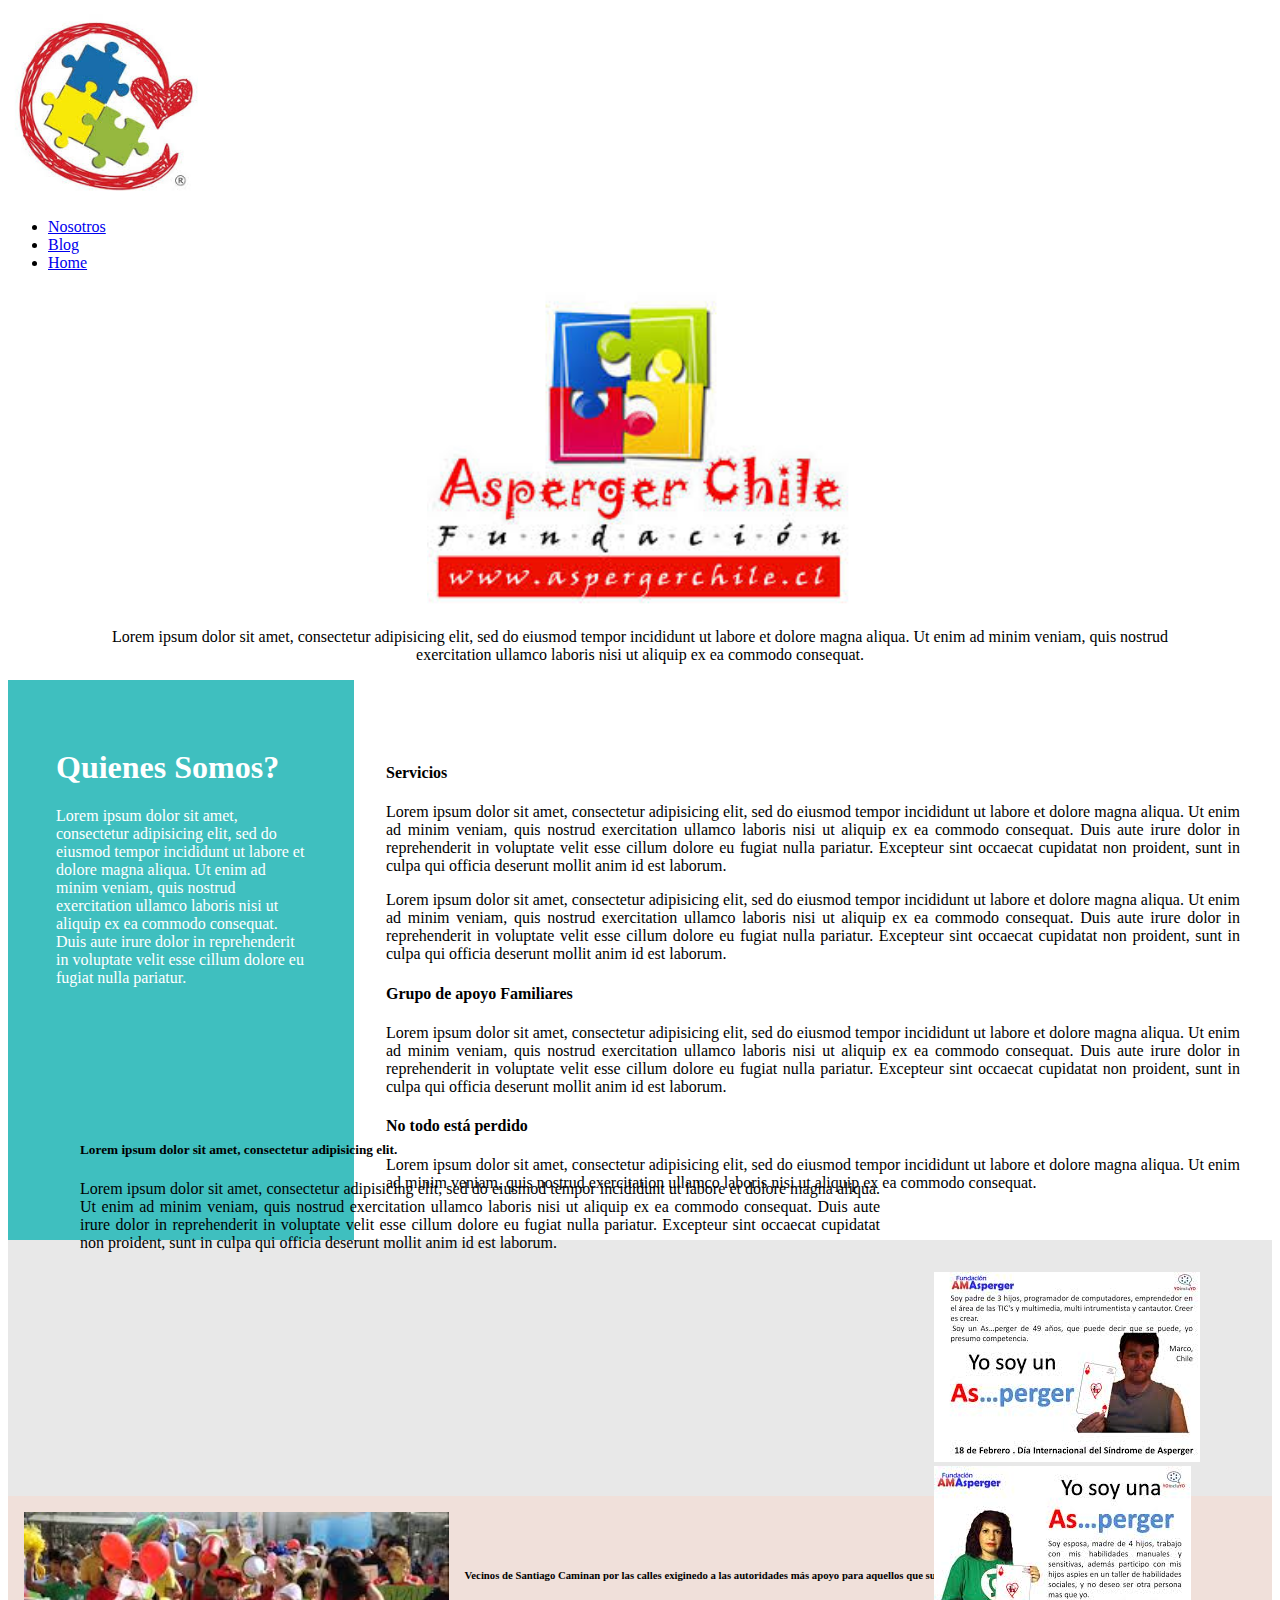
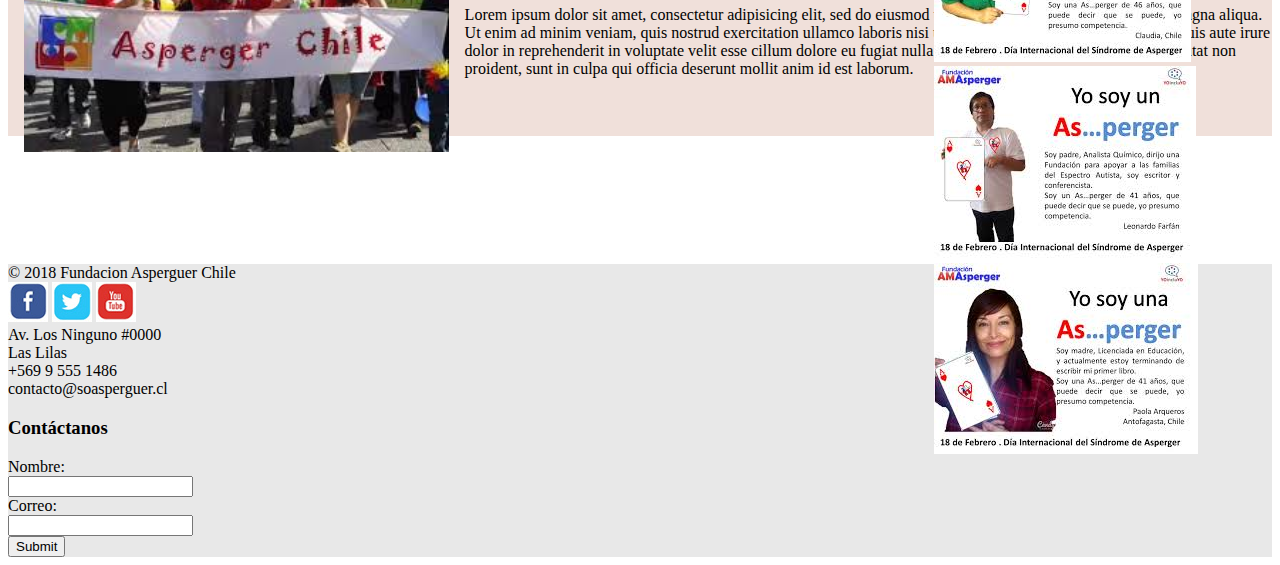
==== index.html @ 418290c8 "primero comit del trabajo" ====
<!DOCTYPE html>
<html>
<head>
  <meta charset="utf-8">
  <title>Asperguer</title>
  <link rel="stylesheet" href="css/styles.css">
  <link rel="stylesheet" href="https://maxcdn.bootstrapcdn.com/bootstrap/4.0.0-beta.3/css/bootstrap.min.css" integrity="sha384-Zug+QiDoJOrZ5t4lssLdxGhVrurbmBWopoEl+M6BdEfwnCJZtKxi1KgxUyJq13dy" crossorigin="anonymous">
  <meta name="viewport" content="initial-scale=1">
</head>
<body>
  <!-- navbar -->
  <div class="navi">
    <nav class="navbar navbar-expand-lg navbar-light ">

      <!-- imagen -->
      <div>
        <img class="imtp" src="img/kjhg.jpeg" alt="Logo">
      </div>
      <div class="collapse navbar-collapse" id="navbarSupportedContent">
      </div>
      <ul class="list-unstyled">
        <li class="breadcrumb-item"><a href="#">Nosotros</a></li>
        <li class="breadcrumb-item"><a href="blog.html">Blog</a></li>
        <li class="breadcrumb-item active"><a href="#">Home</a></li>
      </ul>

    </nav>
  </div>

  <!-- Seccion principal -->

  <div class="princ">
    <img src="img/Asperguerchile.jpeg" alt="">

    <p>Lorem ipsum dolor sit amet, consectetur adipisicing elit, sed do eiusmod tempor incididunt ut labore et dolore magna aliqua. Ut enim ad minim veniam, quis nostrud exercitation ullamco laboris nisi ut aliquip ex ea commodo consequat. </p>

  </div>

  <div class="sidebar">
    <h1> Quienes Somos? </h1>
    <p>Lorem ipsum dolor sit amet, consectetur adipisicing elit, sed do eiusmod tempor incididunt ut labore et dolore magna aliqua. Ut enim ad minim veniam, quis nostrud exercitation ullamco laboris nisi ut aliquip ex ea commodo consequat. Duis aute irure dolor in reprehenderit in voluptate velit esse cillum dolore eu fugiat nulla pariatur.</p>
  </div>
  <div class="mani">
    <h4> Servicios</h4>
    <p>Lorem ipsum dolor sit amet, consectetur adipisicing elit, sed do eiusmod tempor incididunt ut labore et dolore magna aliqua. Ut enim ad minim veniam, quis nostrud exercitation ullamco laboris nisi ut aliquip ex ea commodo consequat. Duis aute irure dolor in reprehenderit in voluptate velit esse cillum dolore eu fugiat nulla pariatur. Excepteur sint occaecat cupidatat non proident, sunt in culpa qui officia deserunt mollit anim id est laborum.</p>
    <p>Lorem ipsum dolor sit amet, consectetur adipisicing elit, sed do eiusmod tempor incididunt ut labore et dolore magna aliqua. Ut enim ad minim veniam, quis nostrud exercitation ullamco laboris nisi ut aliquip ex ea commodo consequat. Duis aute irure dolor in reprehenderit in voluptate velit esse cillum dolore eu fugiat nulla pariatur. Excepteur sint occaecat cupidatat non proident, sunt in culpa qui officia deserunt mollit anim id est laborum.</p>
    <h4> Grupo de apoyo Familiares </h4>
    <p>Lorem ipsum dolor sit amet, consectetur adipisicing elit, sed do eiusmod tempor incididunt ut labore et dolore magna aliqua. Ut enim ad minim veniam, quis nostrud exercitation ullamco laboris nisi ut aliquip ex ea commodo consequat. Duis aute irure dolor in reprehenderit in voluptate velit esse cillum dolore eu fugiat nulla pariatur. Excepteur sint occaecat cupidatat non proident, sunt in culpa qui officia deserunt mollit anim id est laborum.</p>
    <h4> No todo está perdido </h4>
    <p>Lorem ipsum dolor sit amet, consectetur adipisicing elit, sed do eiusmod tempor incididunt ut labore et dolore magna aliqua. Ut enim ad minim veniam, quis nostrud exercitation ullamco laboris nisi ut aliquip ex ea commodo consequat.</p>
  </div>

</div>
<section class=ban>
  <!-- texto -->
  <div class="textban">
    <h5>Lorem ipsum dolor sit amet, consectetur adipisicing elit.</h5>
    <p>Lorem ipsum dolor sit amet, consectetur adipisicing elit, sed do eiusmod tempor incididunt ut labore et dolore magna aliqua. Ut enim ad minim veniam, quis nostrud exercitation ullamco laboris nisi ut aliquip ex ea commodo consequat. Duis aute irure dolor in reprehenderit in voluptate velit esse cillum dolore eu fugiat nulla pariatur. Excepteur sint occaecat cupidatat non proident, sunt in culpa qui officia deserunt mollit anim id est laborum.</p>
  </div>

  <!-- carousel -->
  <div class="bann">
    <div id="caru" class="carousel slide" data-ride="carousel">
      <div class="carousel-inner">
        <div class="carousel-item active">
          <img class="d-block w-100" src="img/srgerger.jpeg" alt="First slide">
        </div>
        <div class="carousel-item">
          <img class="d-block w-100" src="img/dfgdfxcvx.jpeg" alt="Second slide">
        </div>
        <div class="carousel-item">
          <img class="d-block w-100" src="img/dfgdf.jpeg" alt="Third slide">
        </div>
        <div class="carousel-item">
          <img class="d-block w-100" src="img/dfdgd.jpeg" alt="Fourth slide">
        </div>
      </div>
    </div>
  </div>
</section>

<!-- main -->
<section class="main">

  <!-- imagenes -->
  <div class="maim">
    <img src="img/kjgh.jpeg" alt="marcha">
  </div>

  <!-- texto -->
  <div class="tex">
    <h6> Vecinos de Santiago Caminan por las calles exiginedo a las autoridades más apoyo para aquellos que sufren de Asperguer</h6>
    <p>Lorem ipsum dolor sit amet, consectetur adipisicing elit, sed do eiusmod tempor incididunt ut labore et dolore magna aliqua. Ut enim ad minim veniam, quis nostrud exercitation ullamco laboris nisi ut aliquip ex ea commodo consequat. Duis aute irure dolor in reprehenderit in voluptate velit esse cillum dolore eu fugiat nulla pariatur. Excepteur sint occaecat cupidatat non proident, sunt in culpa qui officia deserunt mollit anim id est laborum.</p>
  </div>
  <section class="empty">

  </section>

</section>
<footer>
  <div class="contenedor">
    <div class="row">
      <div class="col-md-4">
        © 2018 Fundacion Asperguer Chile
        <div class="reds">
          <img src="img/face.jpg" alt="Facebook">
          <img src="img/twitter.jpg" alt="Twitter">
          <img src="img/yt.jpg" alt="Youtube">

        </div>
      </div>
      <div class="col-md-4">
        Av. Los Ninguno #0000 <br>
        Las Lilas <br>
        +569 9 555 1486 <br>
        contacto@soasperguer.cl
      </div>
      <div class="col-md-4">
        <h3>Contáctanos</h3>

        <form>
          Nombre:<br>
          <input type="text"><br>
          Correo:<br>
          <input type="text"><br>
          <input type="submit"><br>

        </form>



      </div>
    </div>

  </div>

  <div class="con">

  </div>
</footer>
<script src="https://code.jquery.com/jquery-3.2.1.slim.min.js" integrity="sha384-KJ3o2DKtIkvYIK3UENzmM7KCkRr/rE9/Qpg6aAZGJwFDMVNA/GpGFF93hXpG5KkN" crossorigin="anonymous"></script>
<script src="https://cdnjs.cloudflare.com/ajax/libs/popper.js/1.12.9/umd/popper.min.js" integrity="sha384-ApNbgh9B+Y1QKtv3Rn7W3mgPxhU9K/ScQsAP7hUibX39j7fakFPskvXusvfa0b4Q" crossorigin="anonymous"></script>
<script src="https://maxcdn.bootstrapcdn.com/bootstrap/4.0.0-beta.3/js/bootstrap.min.js" integrity="sha384-a5N7Y/aK3qNeh15eJKGWxsqtnX/wWdSZSKp+81YjTmS15nvnvxKHuzaWwXHDli+4" crossorigin="anonymous"></script>
</body>
</html>
---- css/styles.css ----
html{

}
.navi{
  position: sticky;
  top: 0;
  background-color: white;
  z-index: 3;

}

.ban{
    background-color: #E8E8E8;
    height: 16rem;

  }


.bann{
  height: 90%;
    width: auto;
    margin: 0 auto;
    float:right;
    padding-top: 2rem;
    position: absolute;
    right: 5rem;
}
.imtp{
  max-width: 15%;
}

.textban{
  float: left;
  margin: 0 auto;
  position: absolute;
  top: 70em;
  right: 25rem;
  left: 5rem;
  text-align: justify;
}

.main{
    background-color: rgba(181, 102, 68, 0.2);
    height: 15rem;
    margin-bottom: 8rem;
}

.maim img{
  float: left;
  height: 15rem;
  width: auto;
  padding: 1rem;
}

.sidebar{
  width: 250px;
  padding: 3em;
  background-color: rgba(63, 191, 191, 1);
  color: white;
  display: table-cell;
}

.mani{
  margin-left: 250px;
  padding: 2em;
  display: table-cell;
  text-align: justify;
}


.tex{
  padding-top: 3em;
}

footer{
  background-color:  #E8E8E8;

}

.princ{
  padding: 0 5rem;
  text-align: center;

}

.princ img{
  height: 20rem;
  width: auto;
}
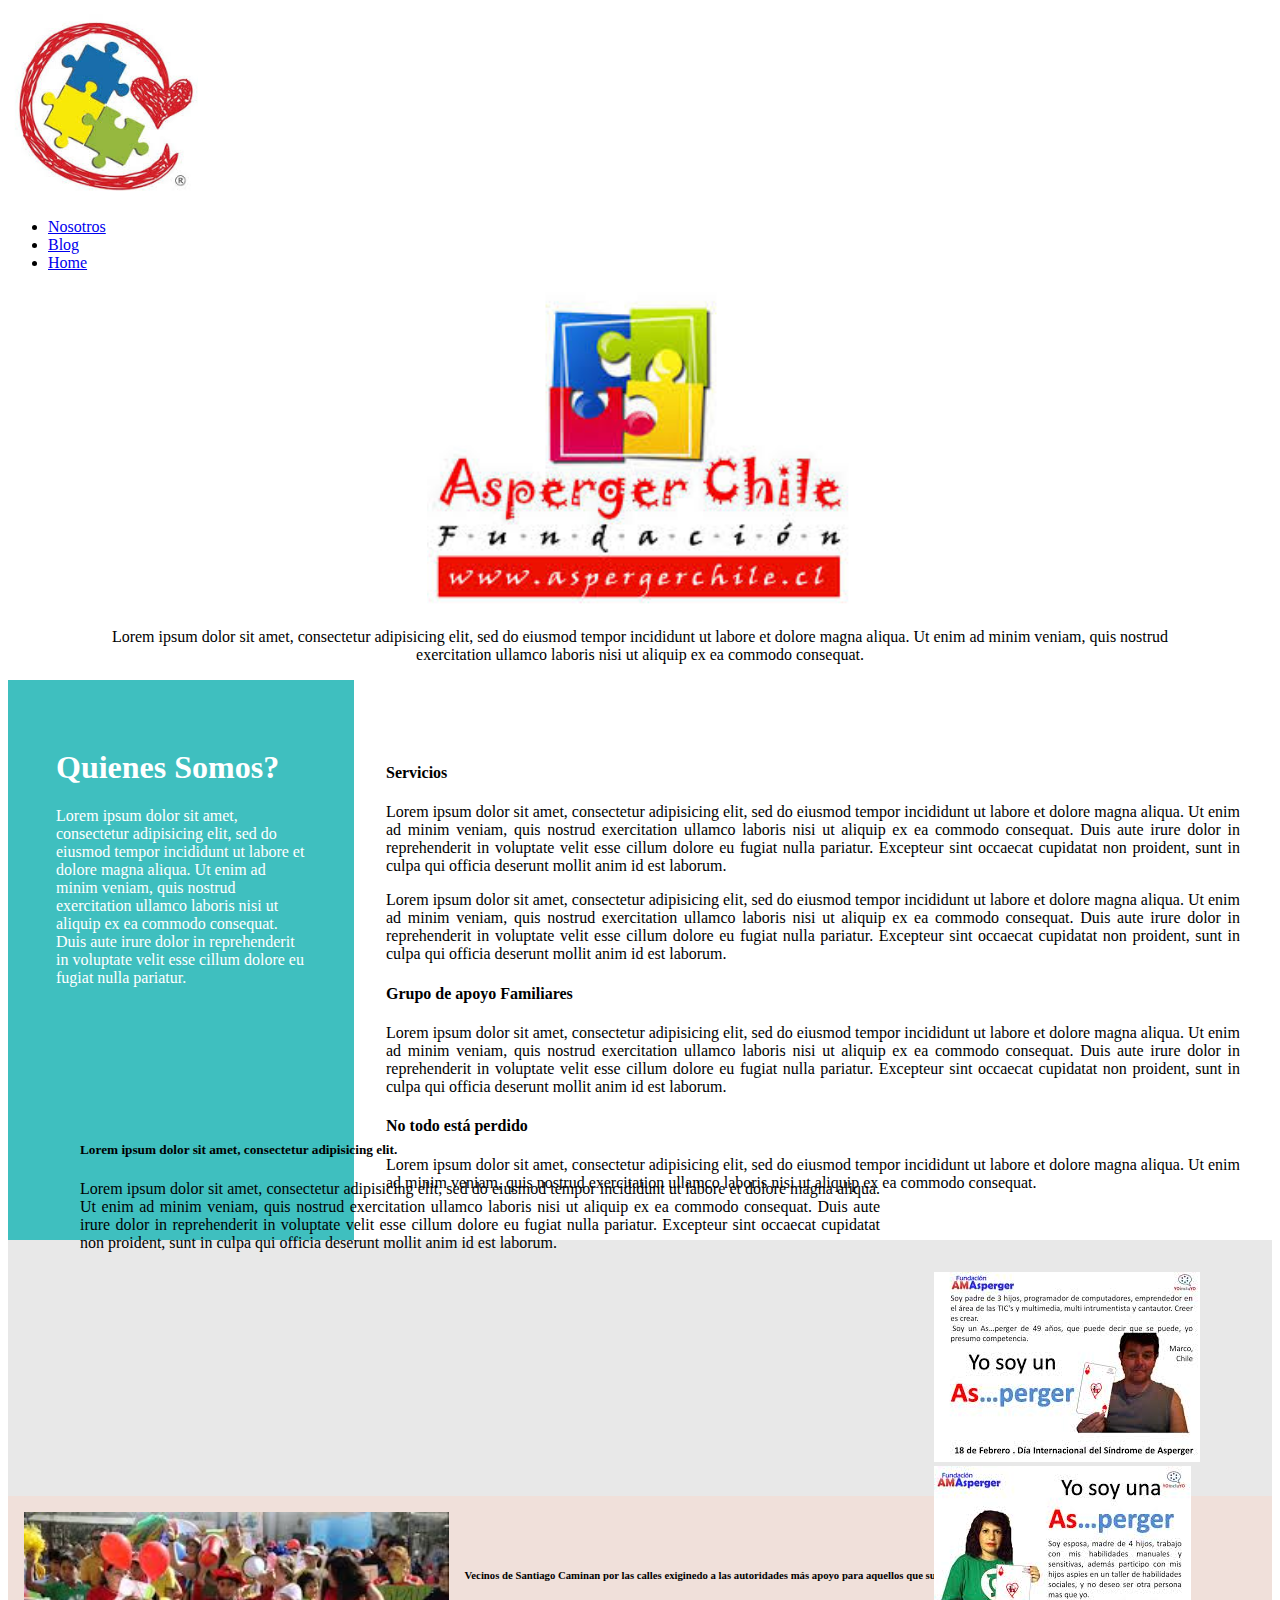
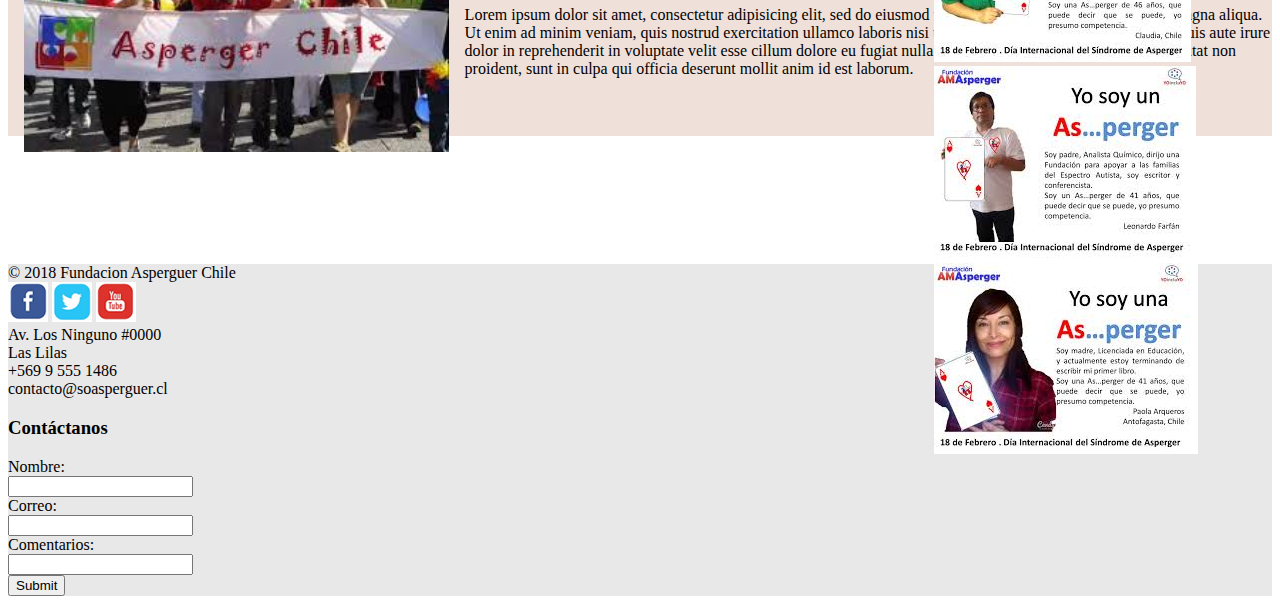
==== commit 5f3492c1: "segundo commit de correccion del blog" ====
--- a/index.html
+++ b/index.html
@@ -123,6 +123,9 @@
           <input type="text"><br>
           Correo:<br>
           <input type="text"><br>
+
+          Comentarios: <br>
+          <input type="textarea"><br>
           <input type="submit"><br>
 
         </form>
